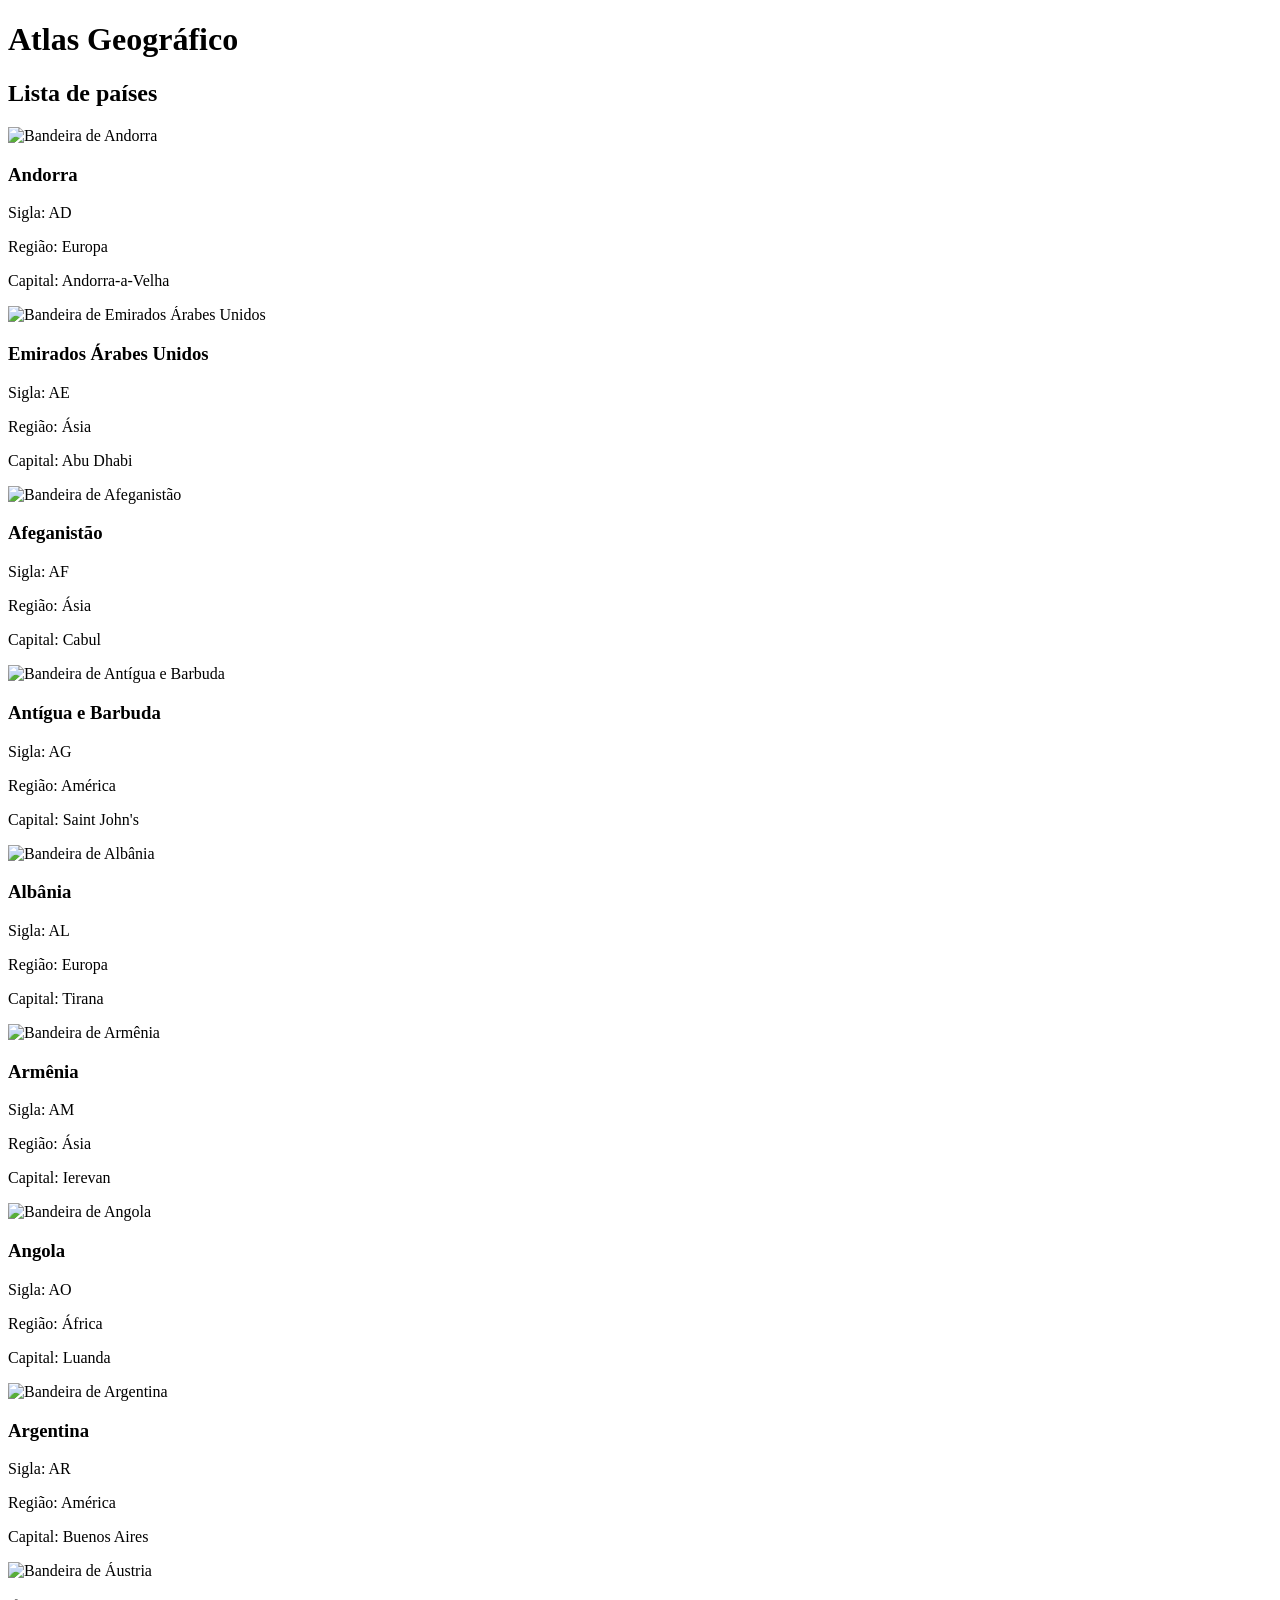
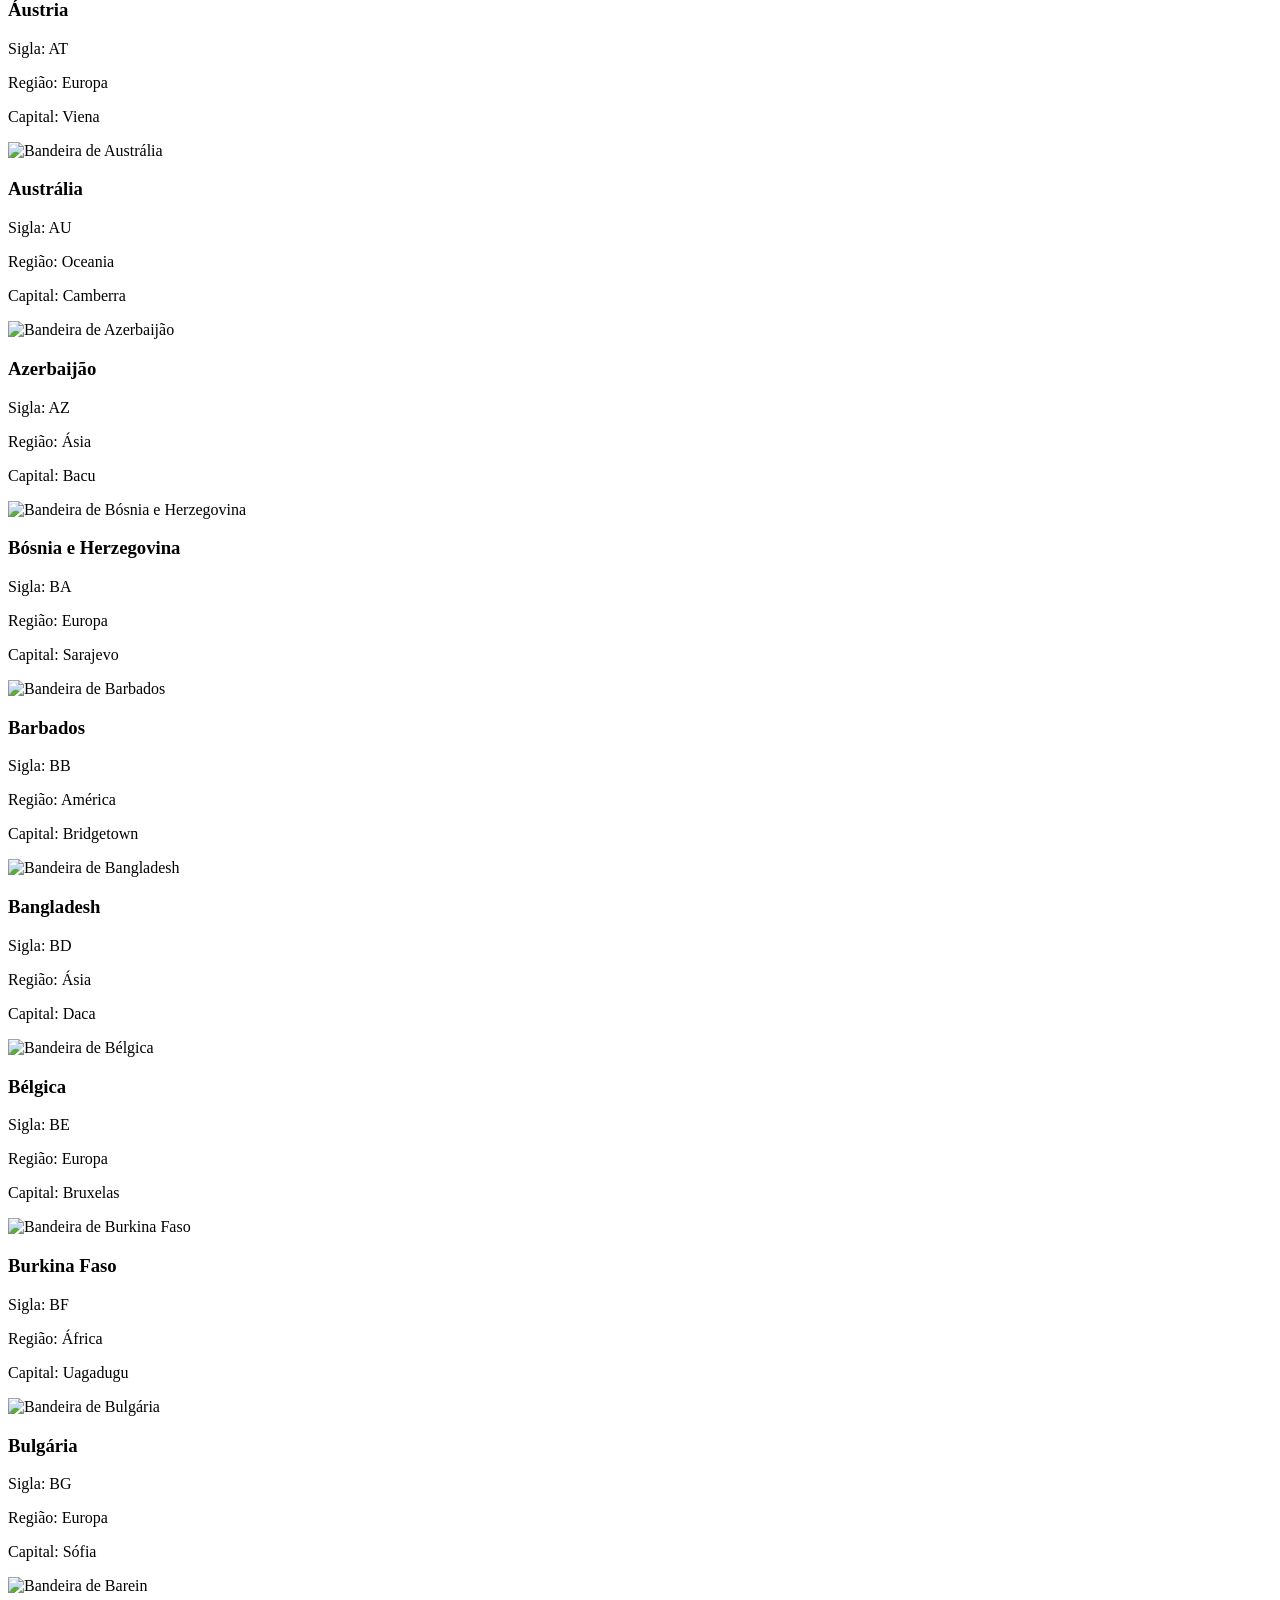
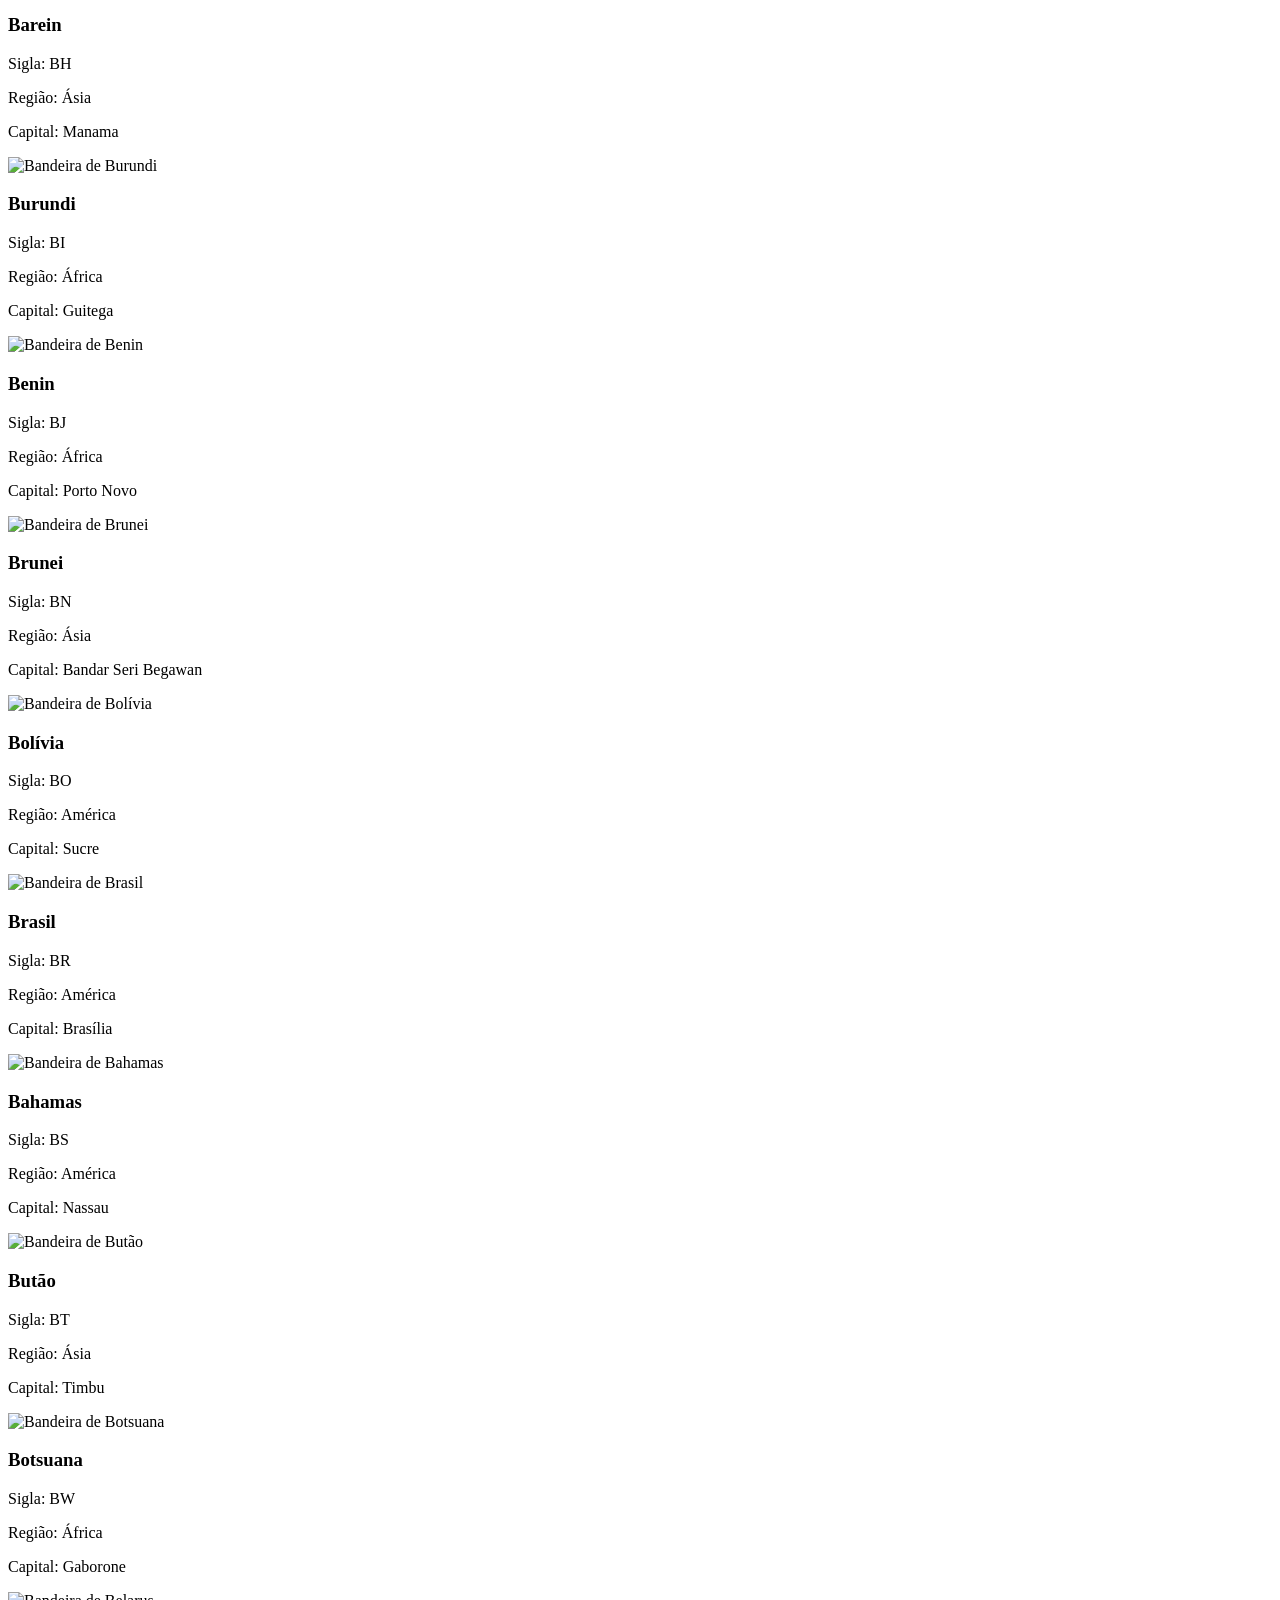
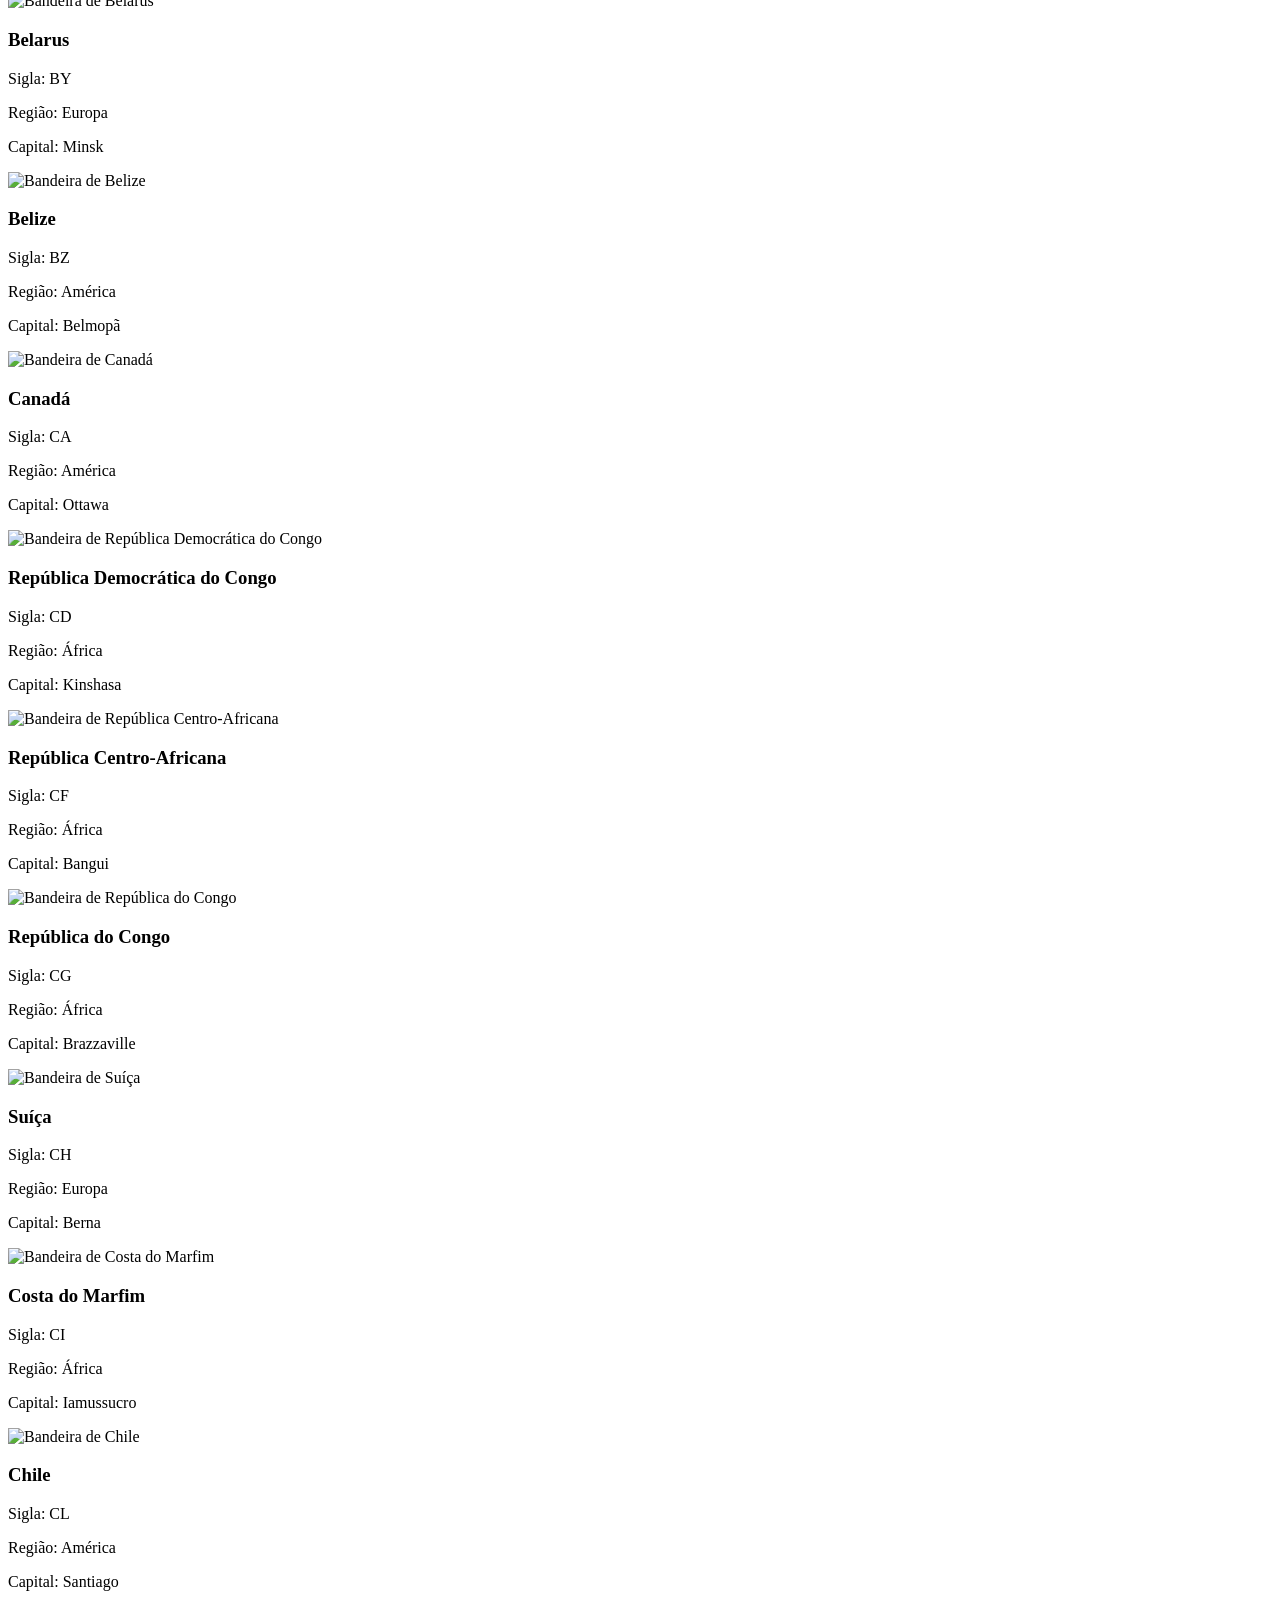
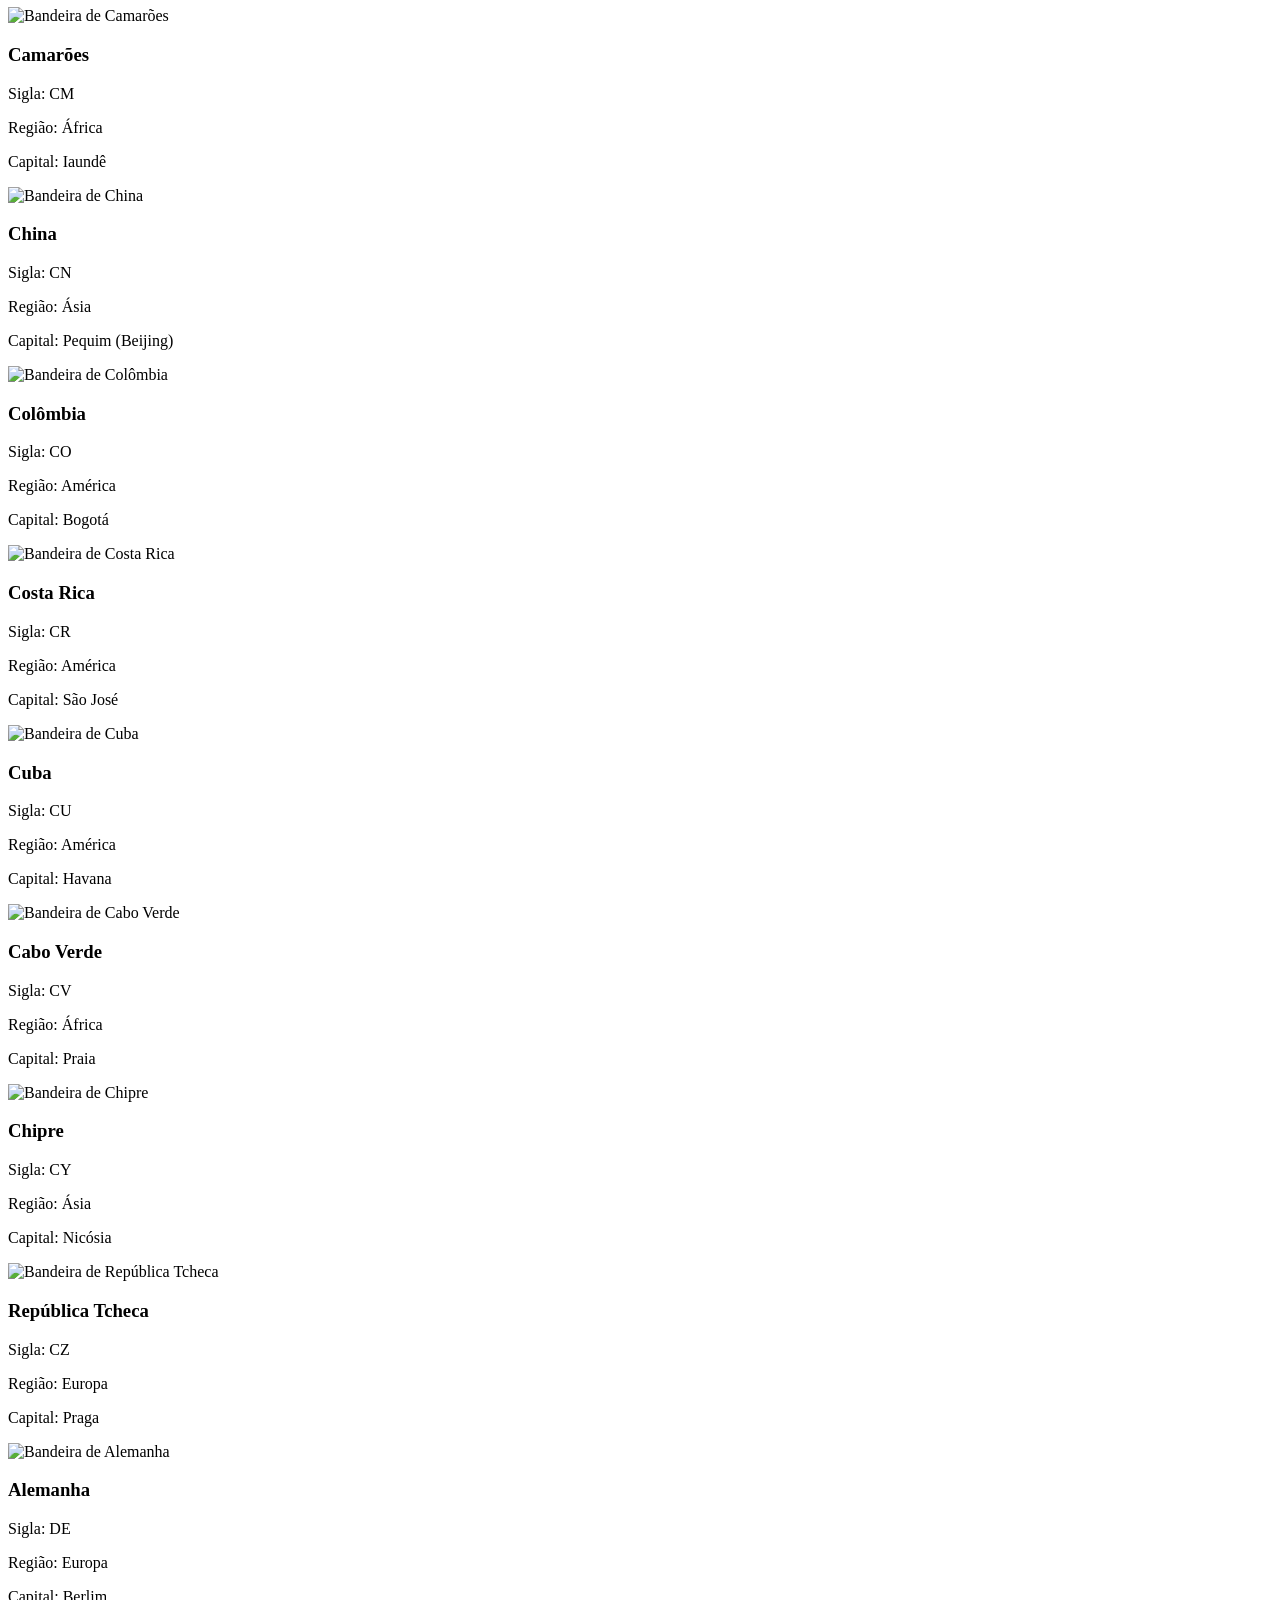
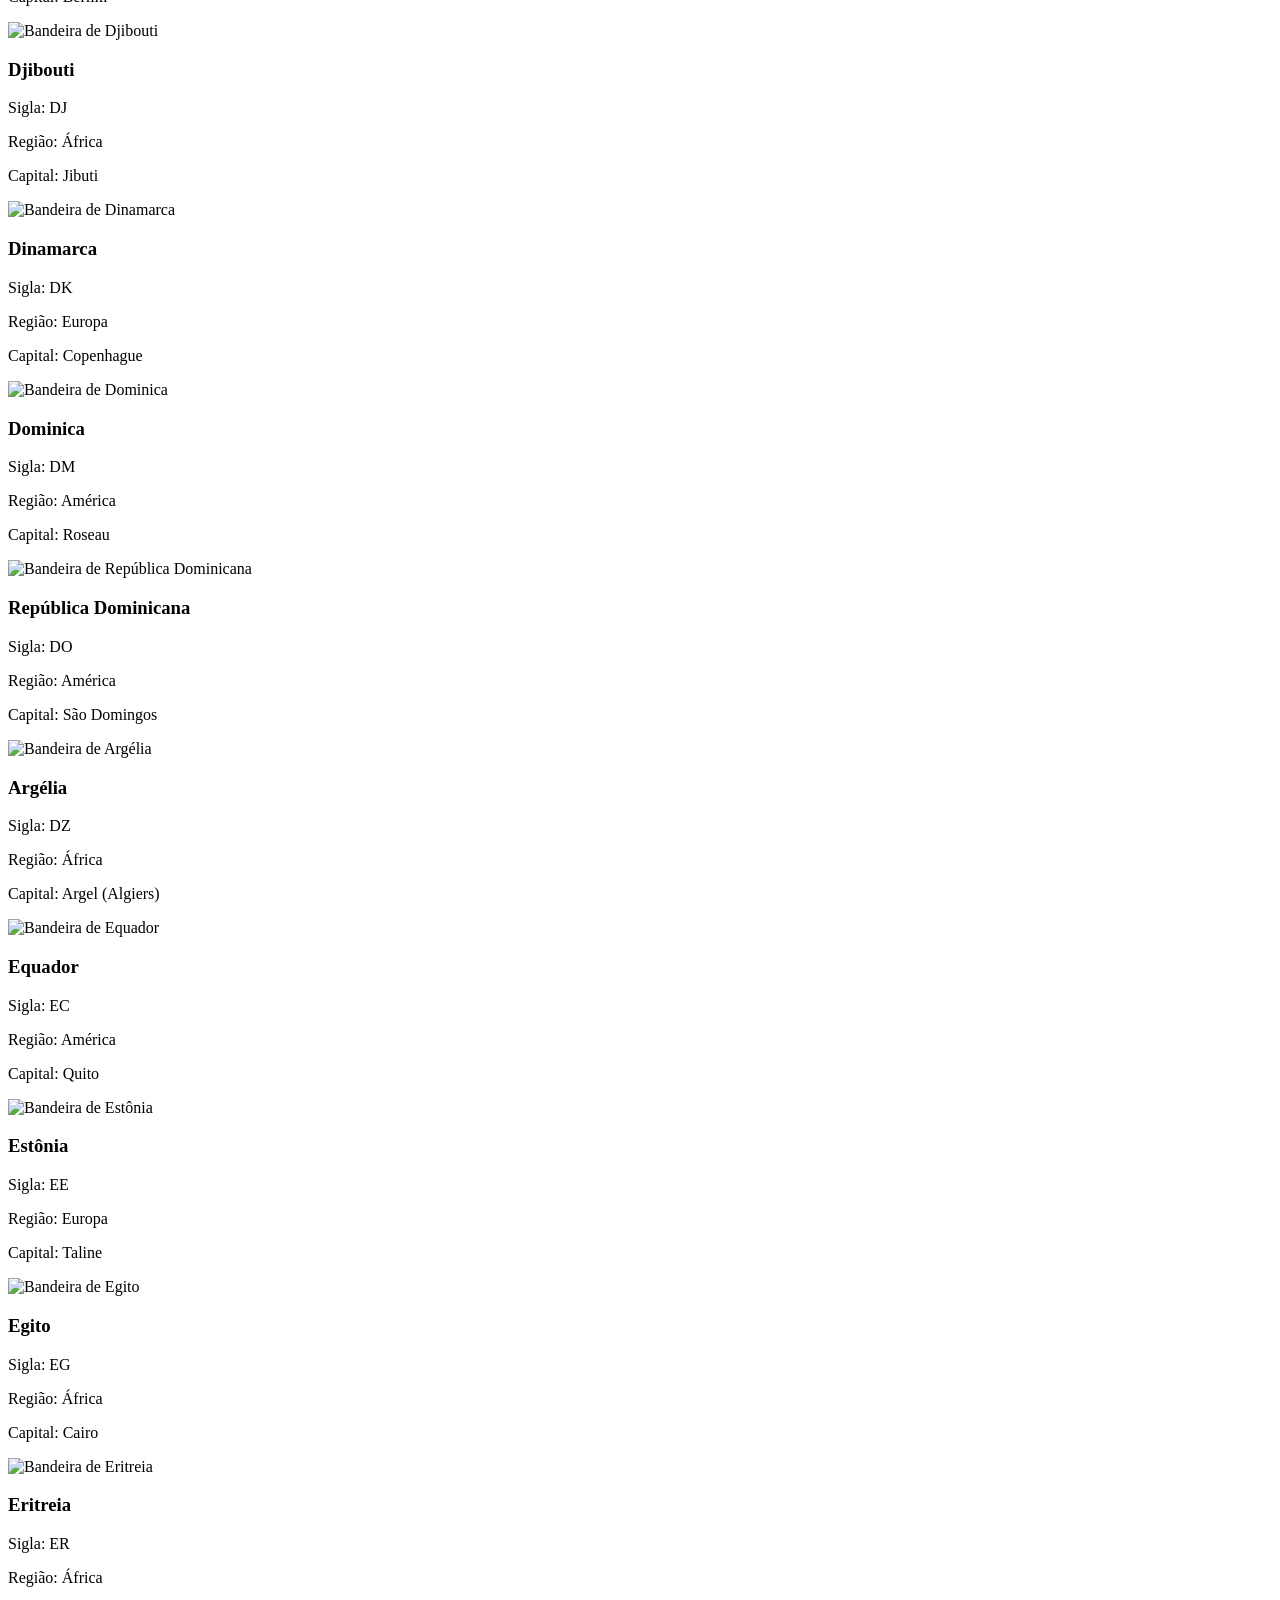
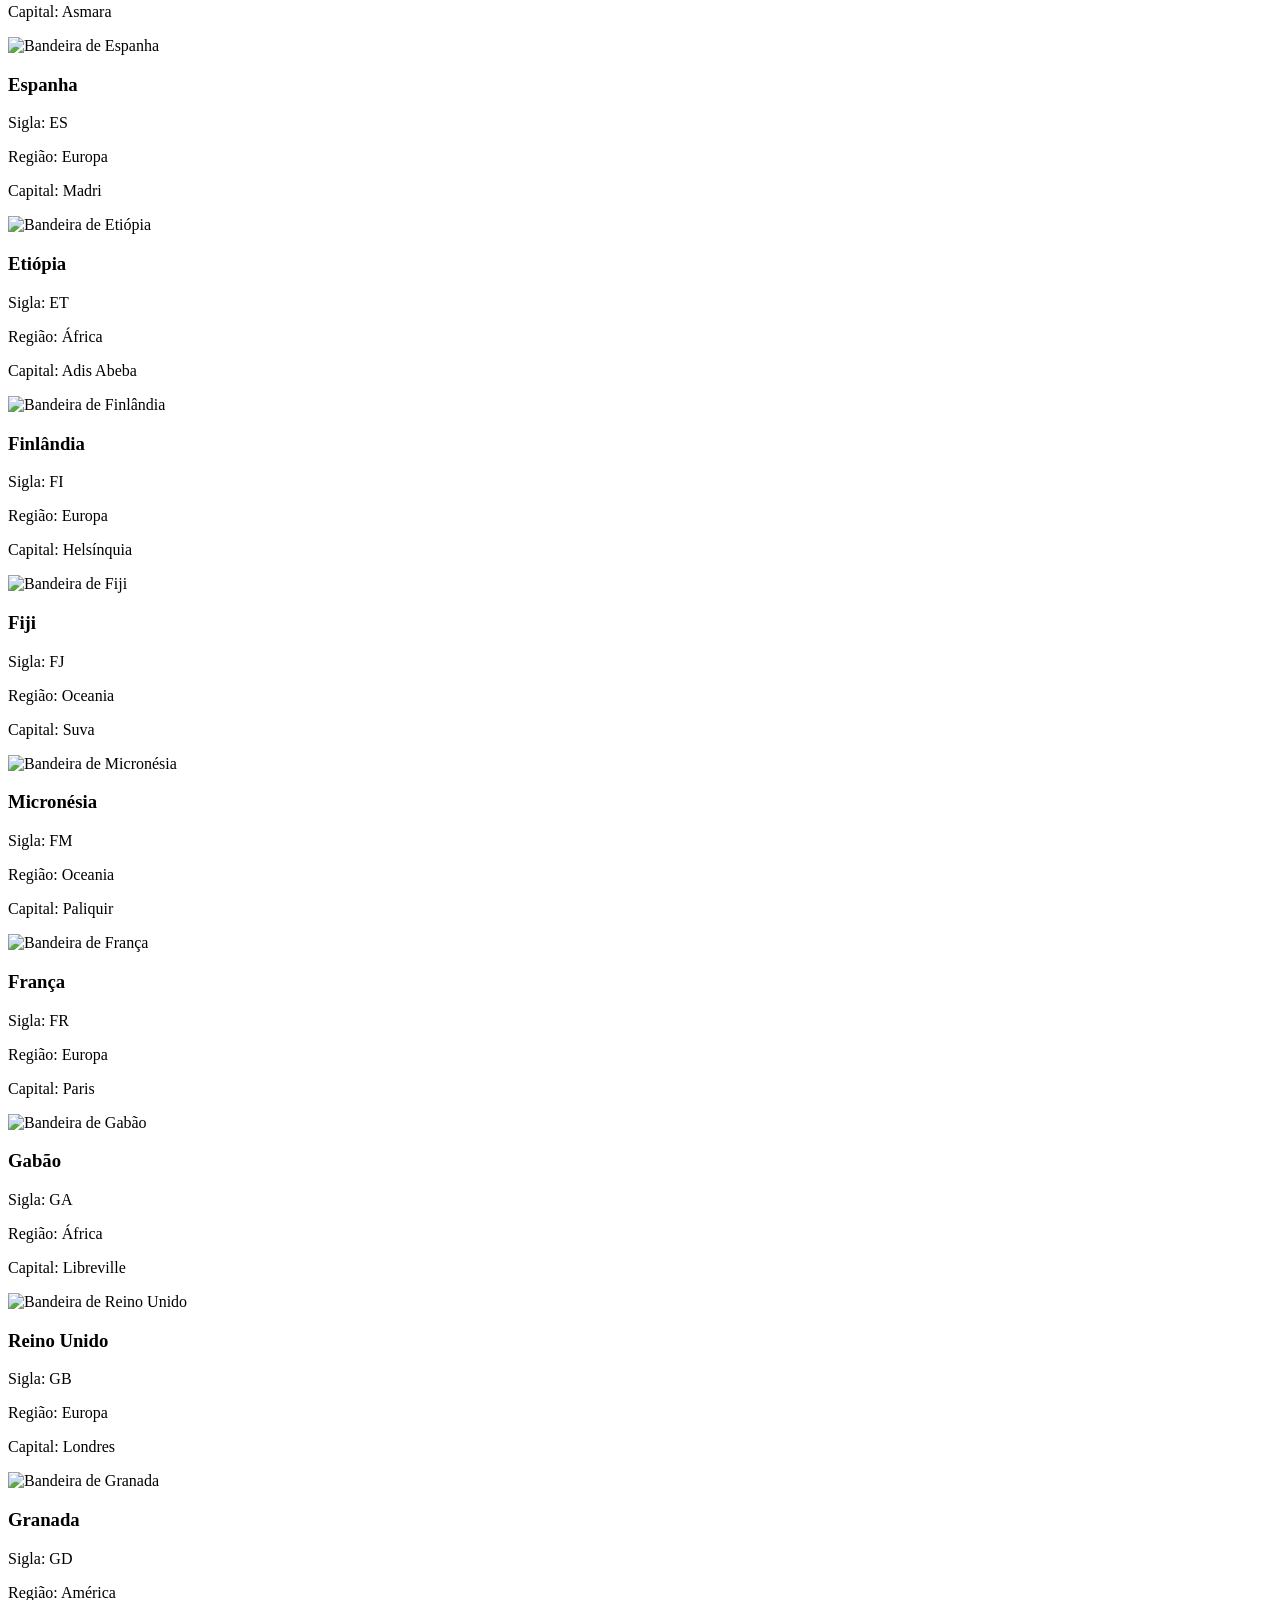
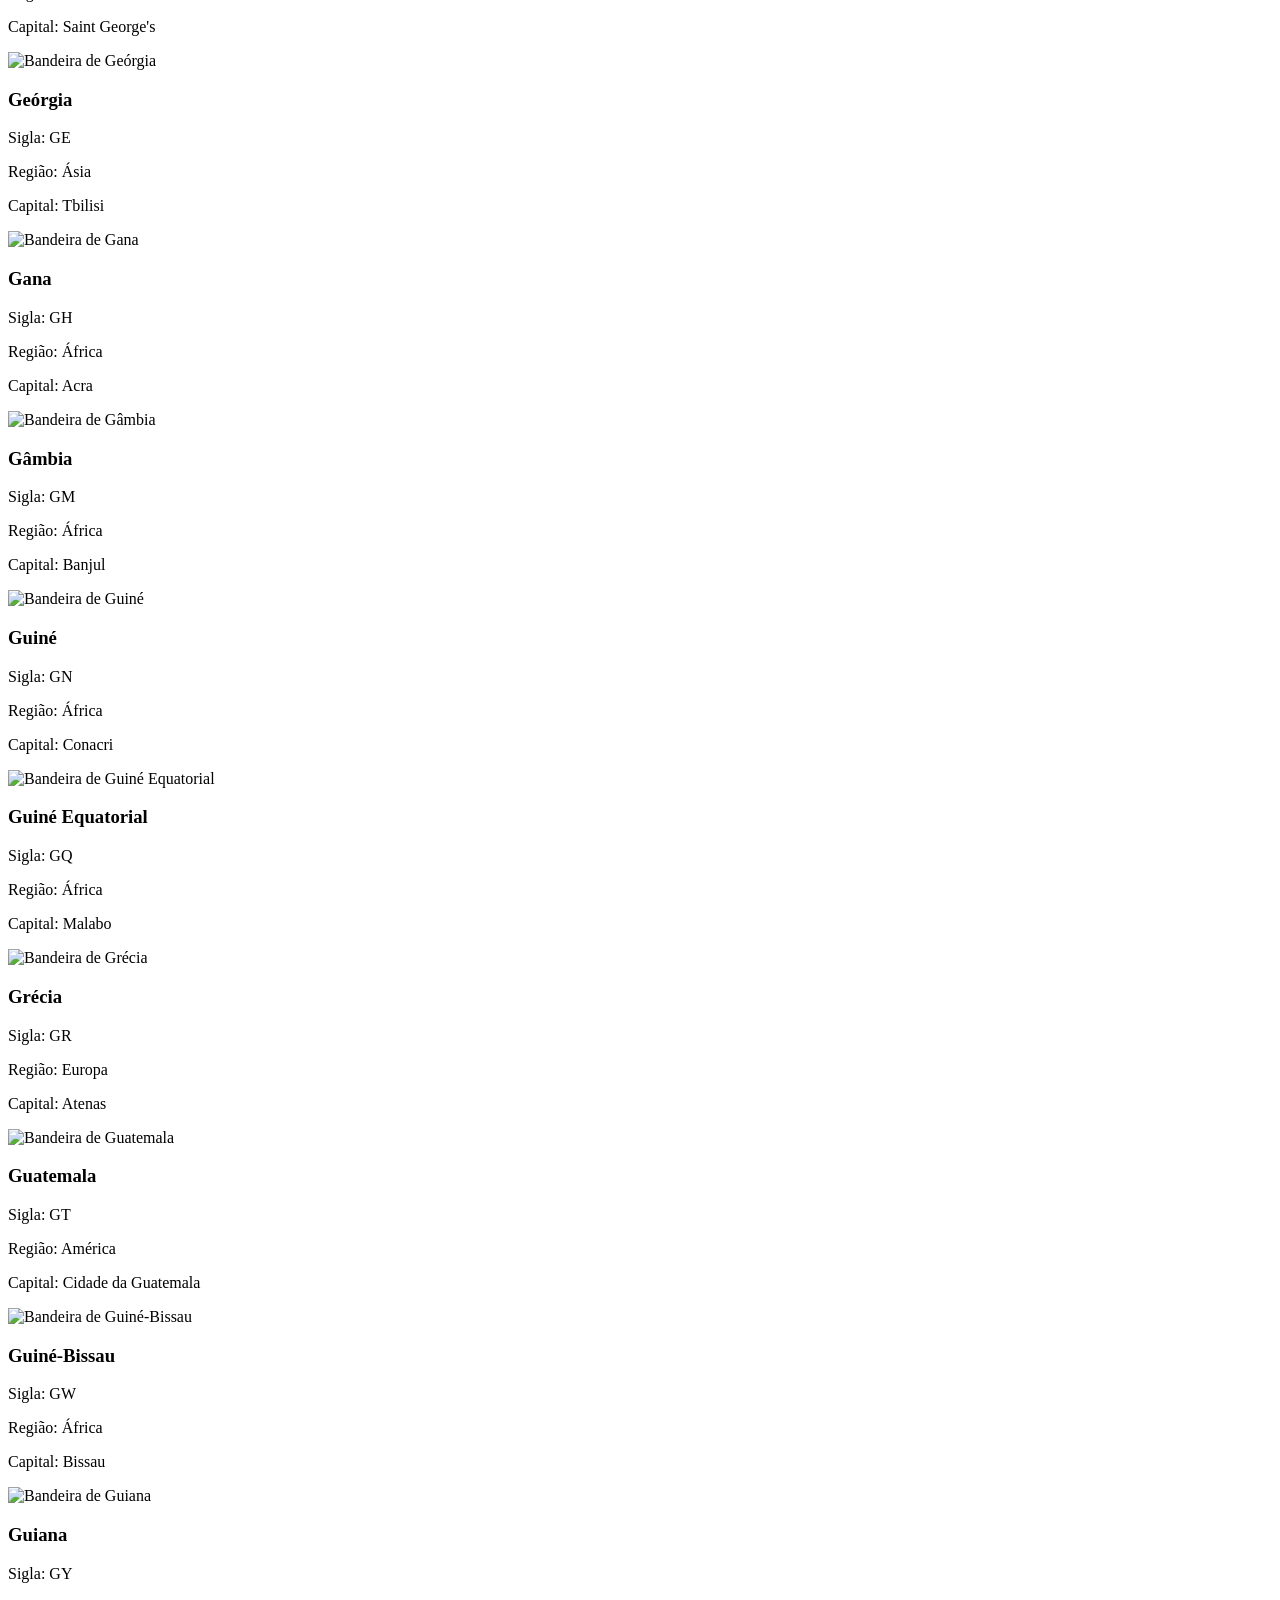
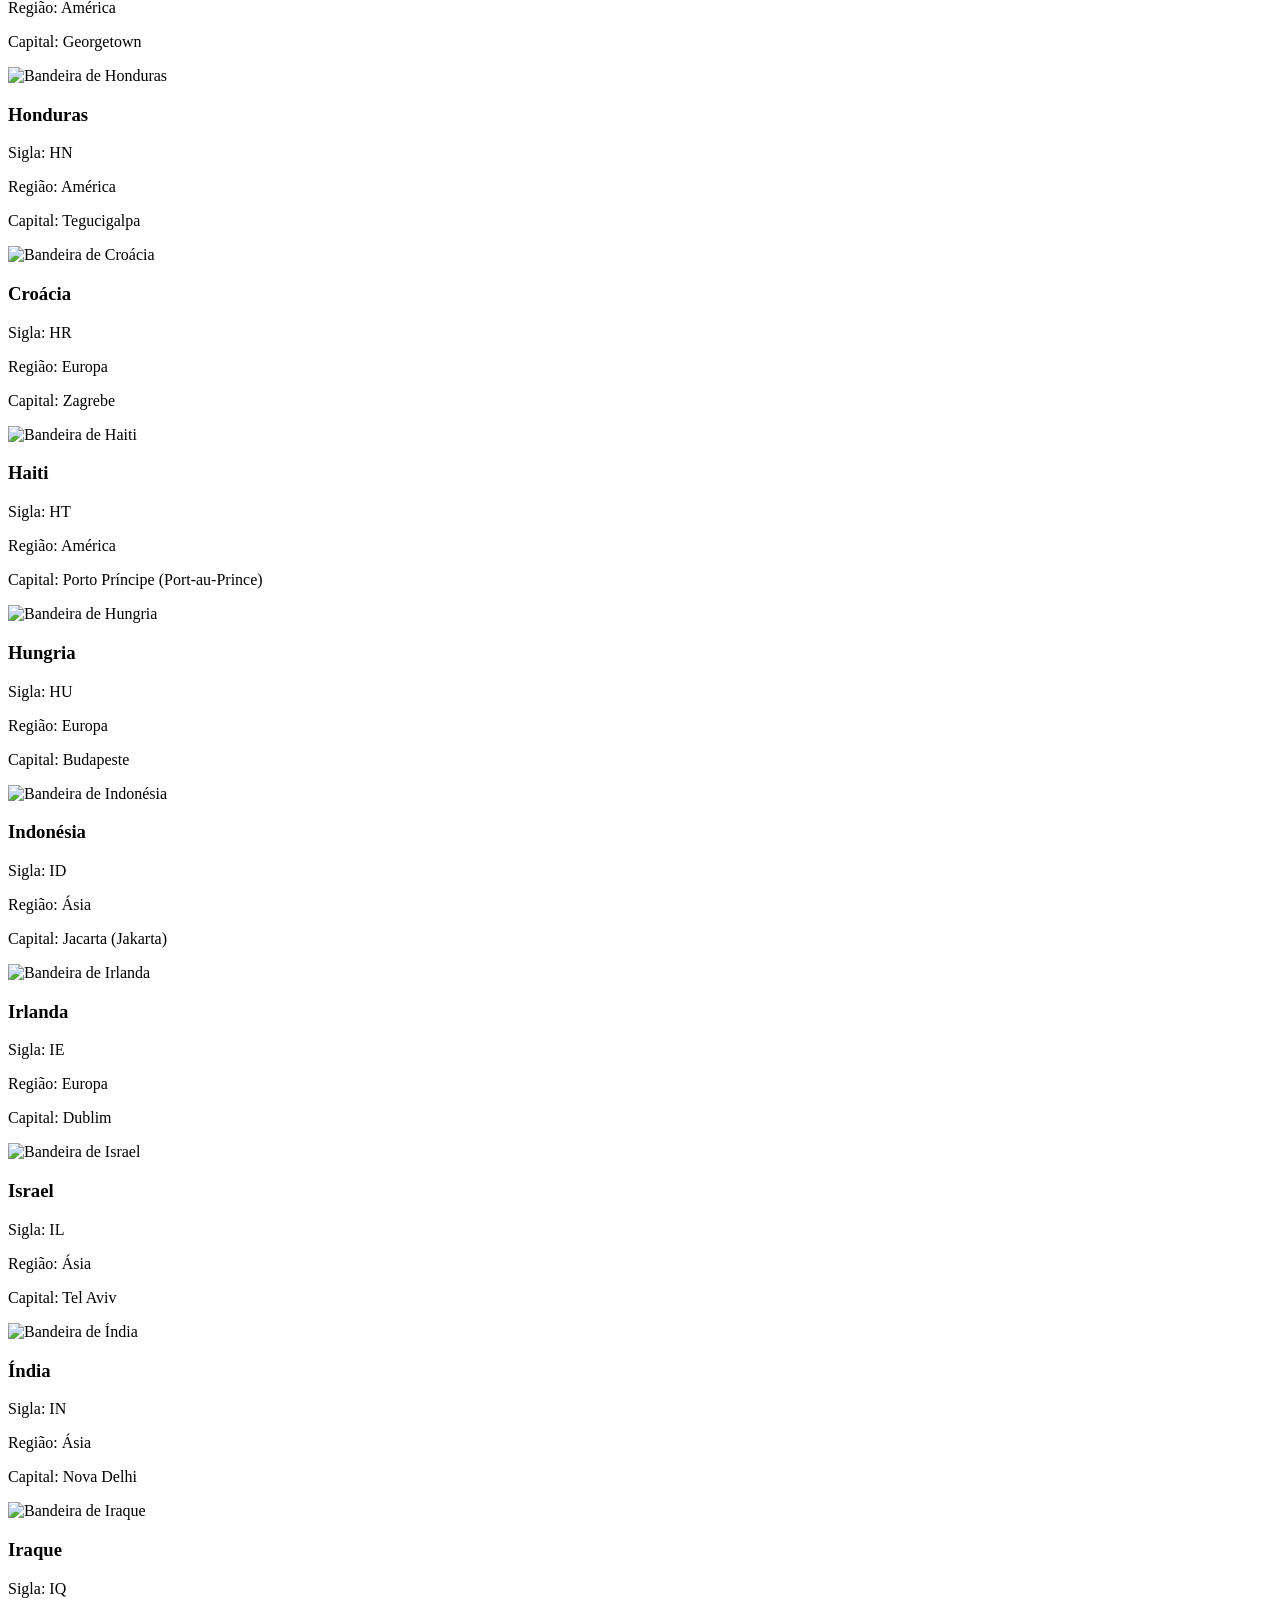
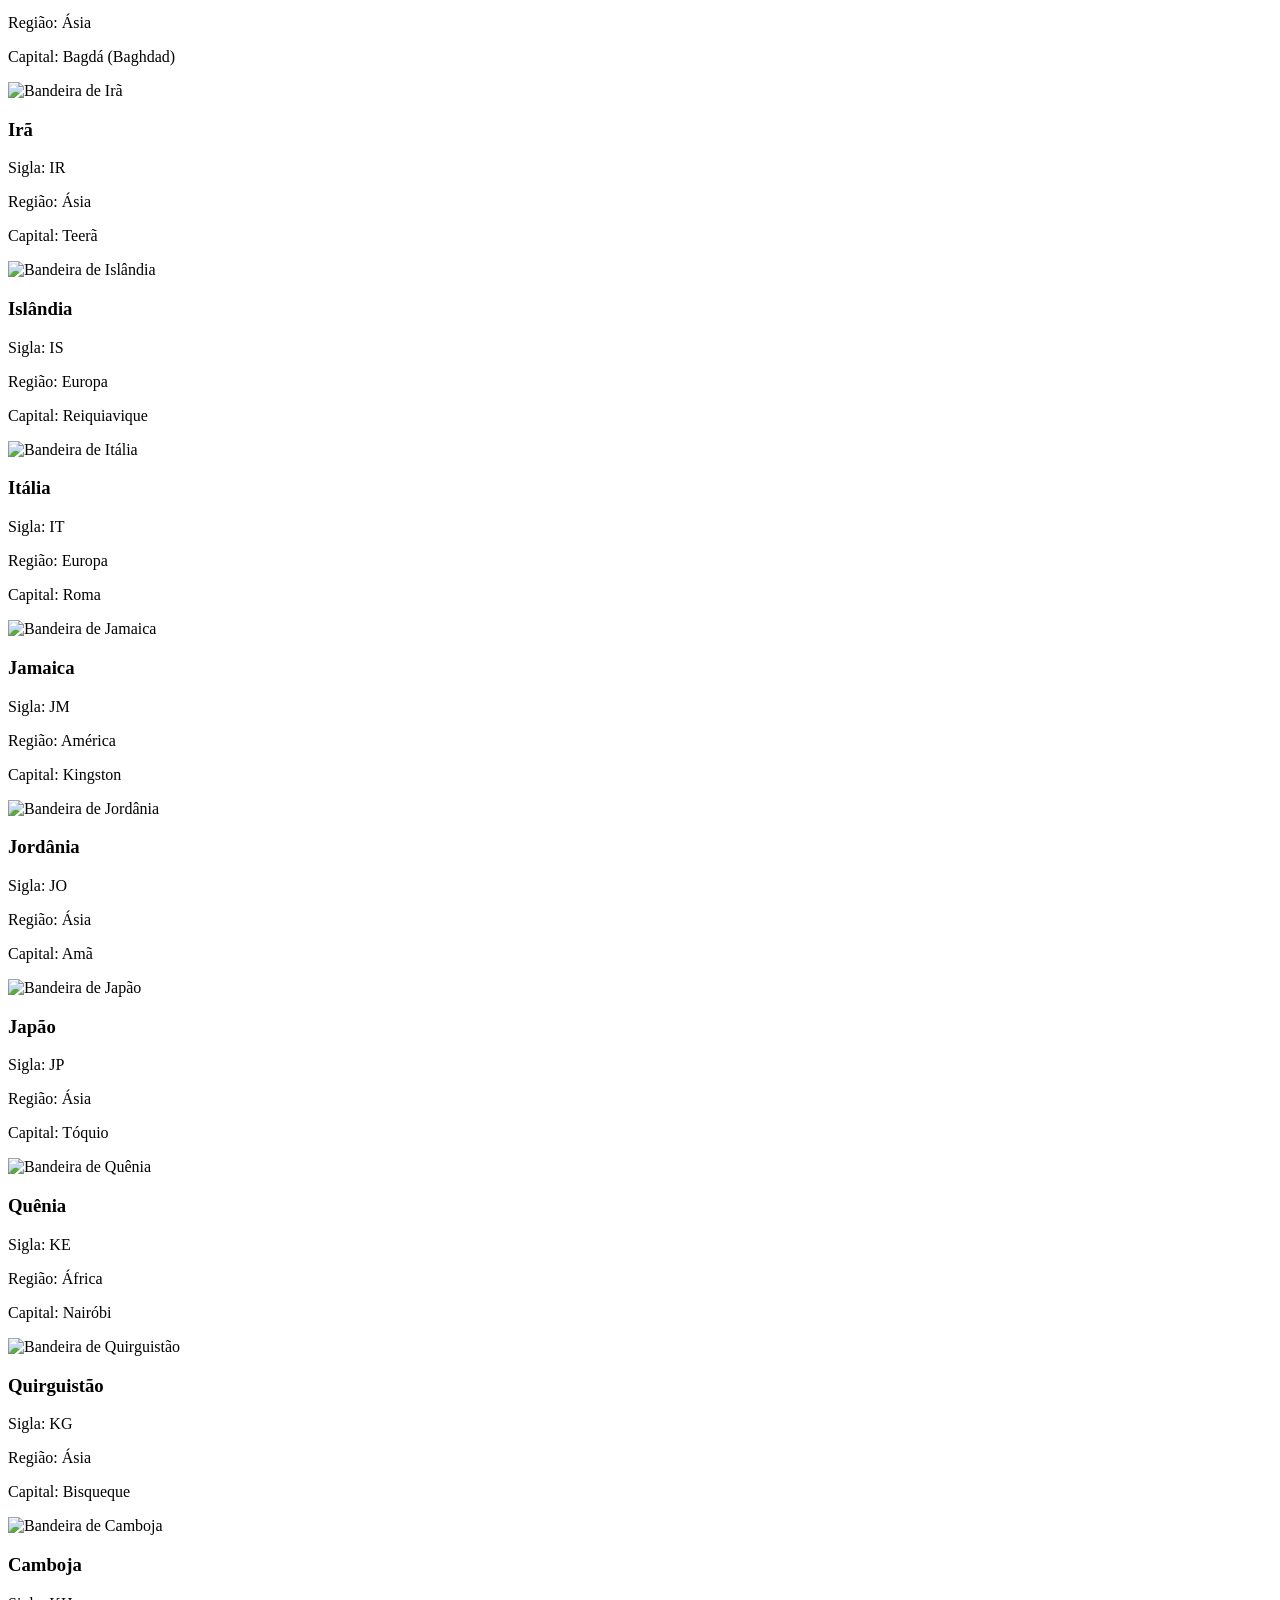
==== aluno/DOM-API/paises/index.html @ 0d44396b "realizando atividades" ====
<!DOCTYPE html>
<html lang="pt-br">
<head>
	<meta charset="UTF-8">
	<meta name="viewport" content="width=device-width, initial-scale=1.0">
	<title>Países</title>
</head>
<body>
	<header>
		<h1>Atlas Geográfico</h1>
	</header>

	<main>
		<h2>Lista de países</h2>
		<section class="countries">
			<!-- Insira os países aqui -->
		</section>
	</main>

	<script src="countries-api.js"></script>
	<script src="lista-paises.js"></script>
</body>
</html>
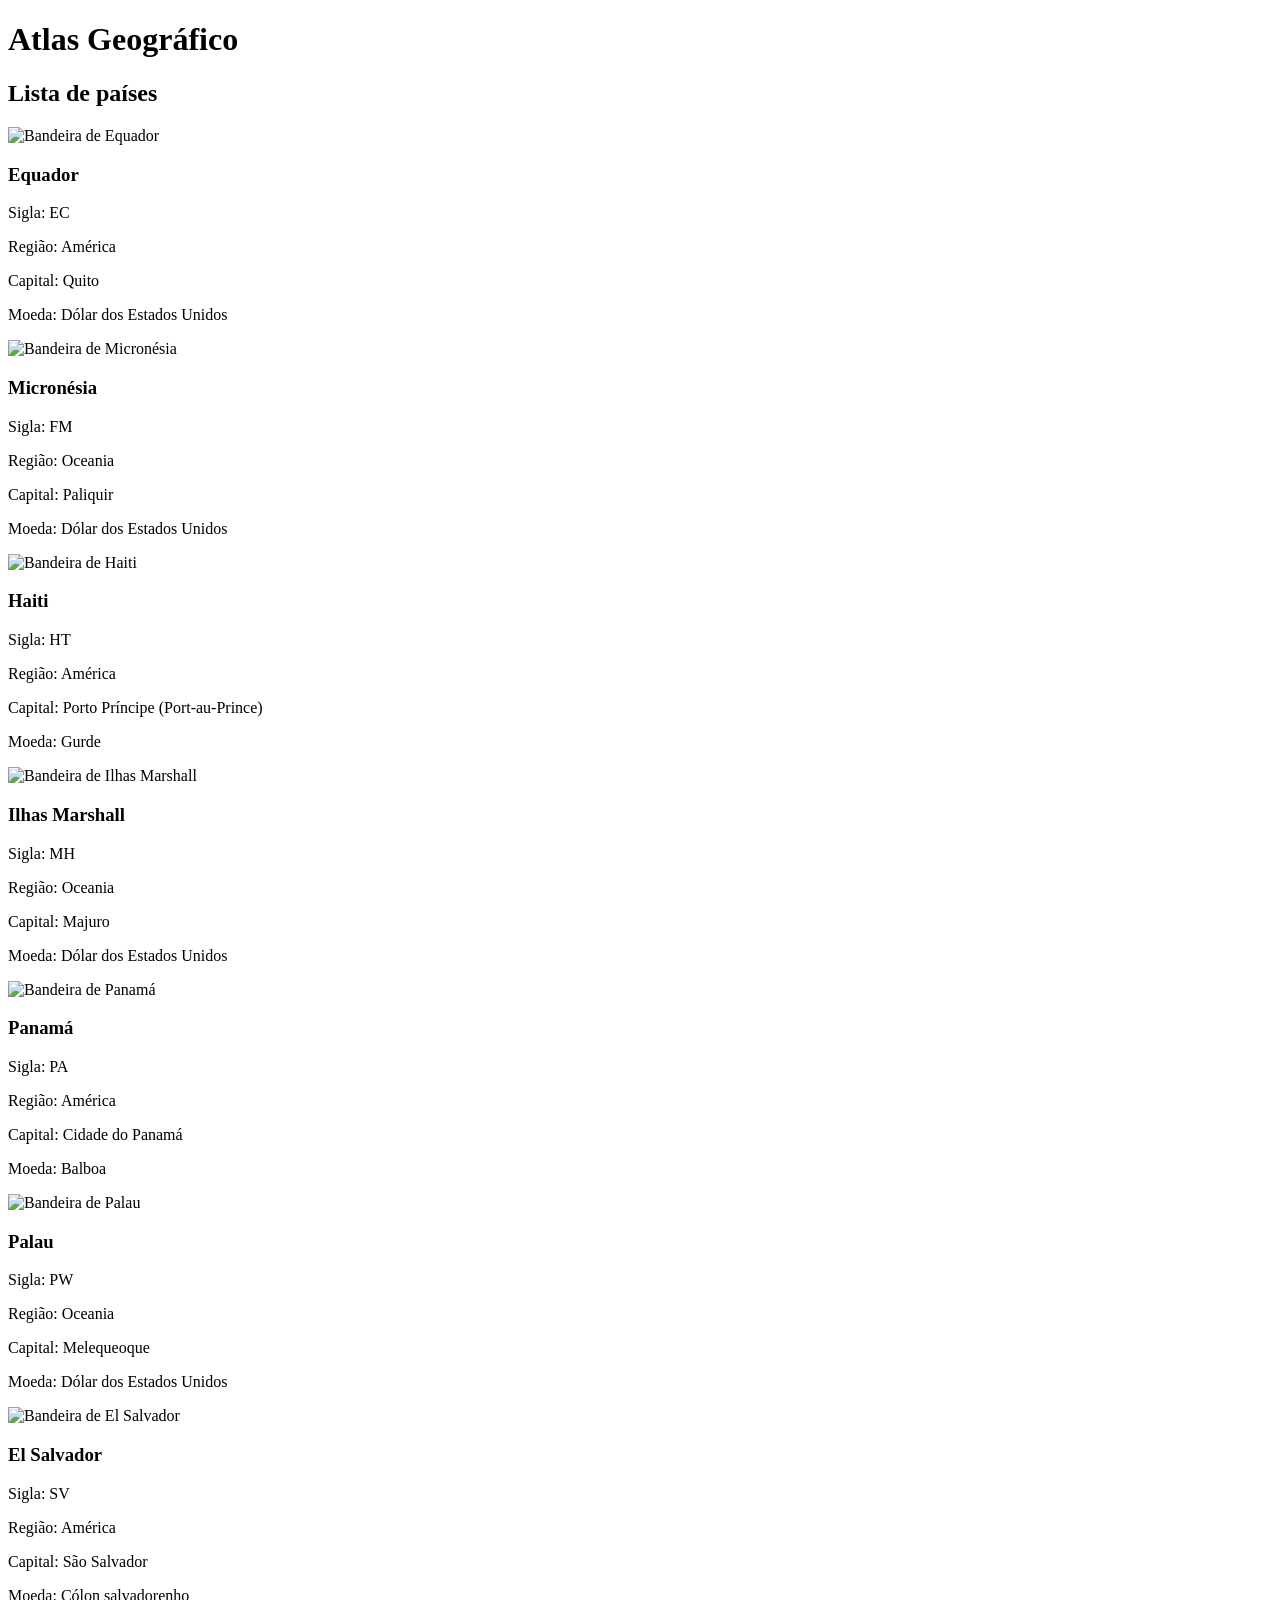
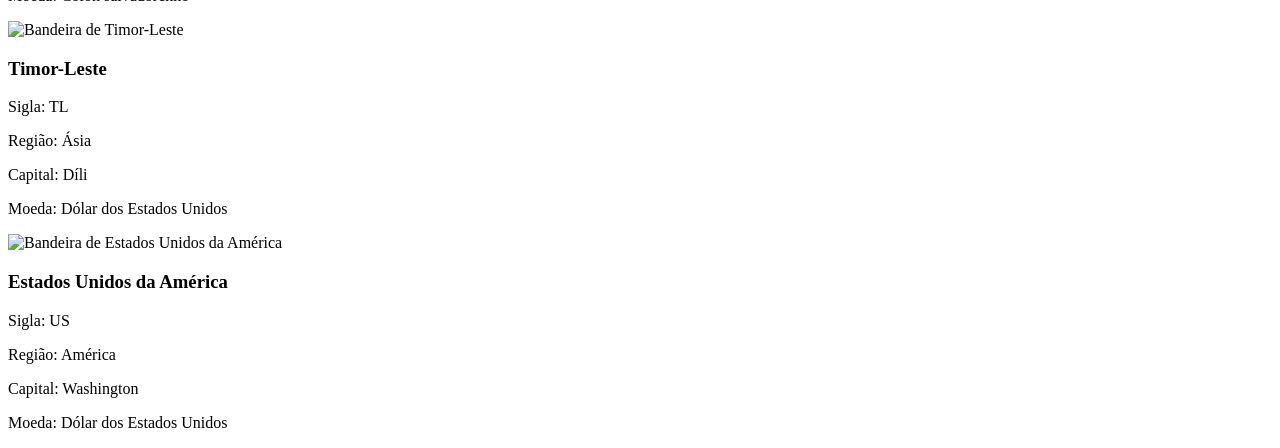
==== commit a2d21f99: "atividades realizada paises" ====
--- a/aluno/DOM-API/paises/index.html
+++ b/aluno/DOM-API/paises/index.html
@@ -17,7 +17,7 @@
 		</section>
 	</main>
 
-	<script src="countries-api.js"></script>
+	<script src="countries-moeda.js"></script>
 	<script src="lista-paises.js"></script>
 </body>
 </html>
